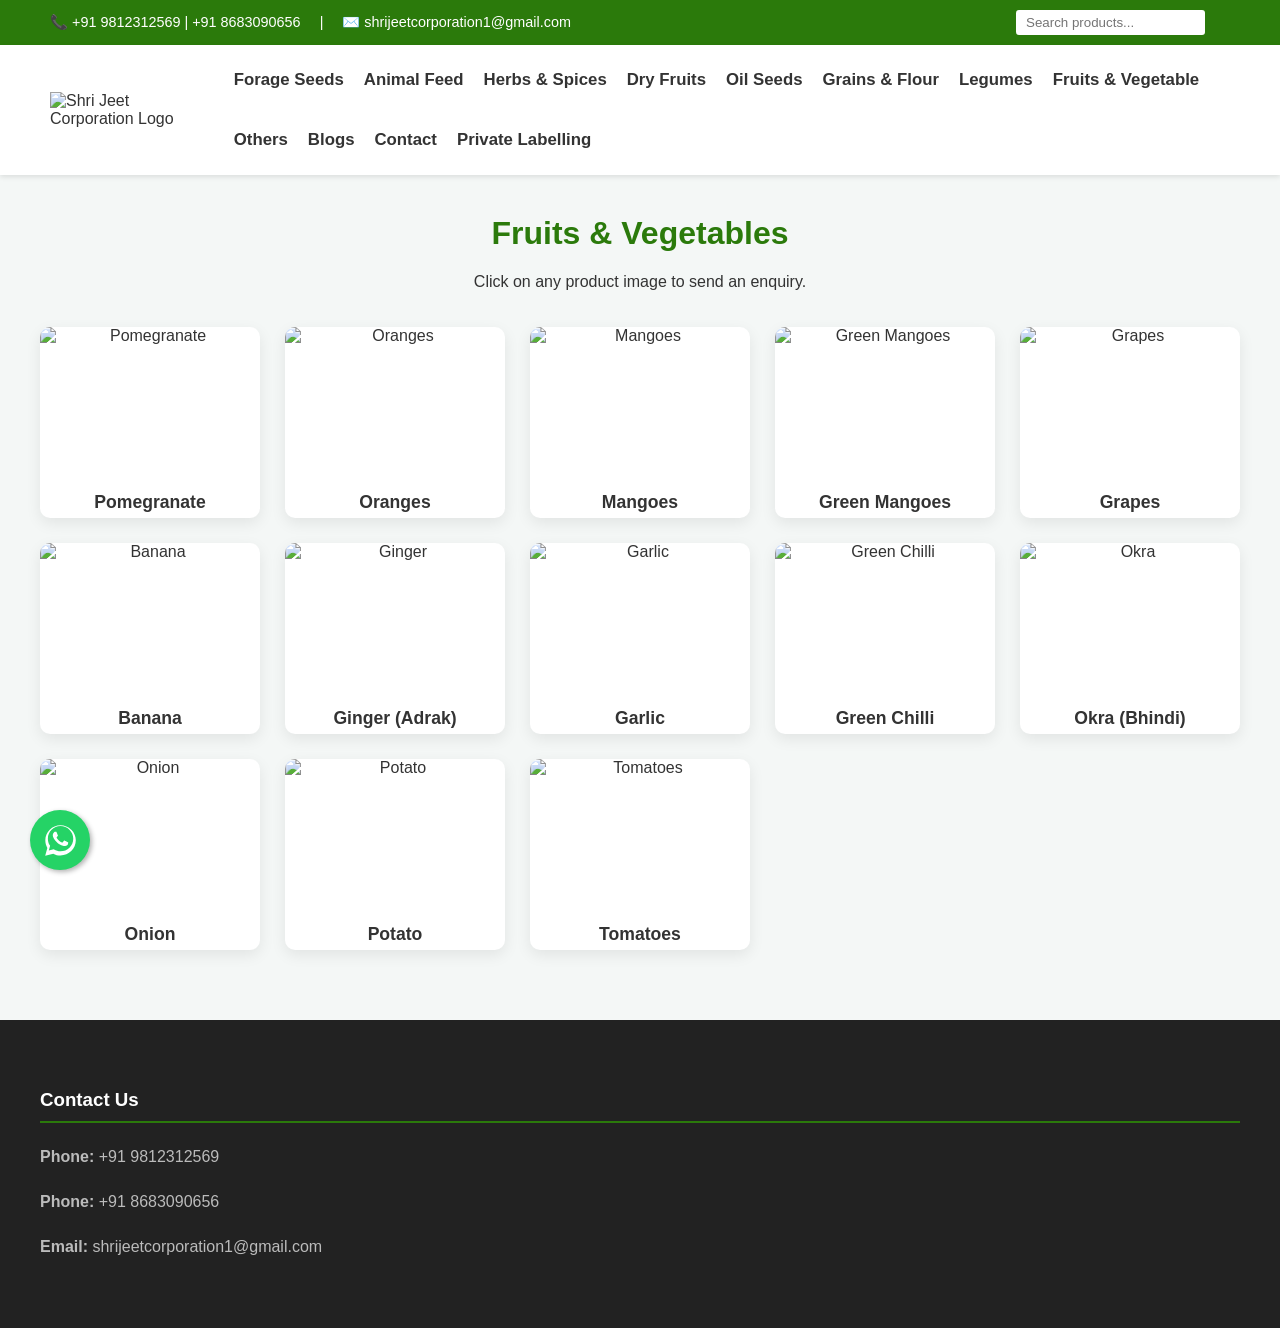
==== fruits-veg.html @ 3e75c53e "Initial uploads of site files" ====
<!DOCTYPE html>
<html lang="en">
<head>
    <meta charset="UTF-8">
    <meta name="viewport" content="width=device-width, initial-scale=1.0">
    <title>Fruits & Vegetables | Shri Jeet Corporation</title>
    <link rel="stylesheet" href="style.css">
    <script type="text/javascript" src="//translate.google.com/translate_a/element.js?cb=googleTranslateElementInit"></script>
</head>
<body>

    <a href="https://wa.me/919812312569" class="whatsapp-float" target="_blank" title="Chat with us on WhatsApp">
        <svg xmlns="http://www.w3.org/2000/svg" viewBox="0 0 448 512"><path d="M380.9 97.1C339 55.1 283.2 32 223.9 32c-122.4 0-222 99.6-222 222 0 39.1 10.2 77.3 29.6 111L0 480l117.7-30.9c32.4 17.7 68.9 27 106.1 27h.1c122.3 0 224.1-99.6 224.1-222 0-59.3-23.1-115-65.1-157zM223.9 414.8c-33.2 0-65.7-8.9-94-25.7l-6.7-4-69.8 18.3L72 334.1l-4.4-7c-18.5-29.4-28.2-63.3-28.2-98.2 0-101.7 82.8-184.5 184.6-184.5 49.3 0 95.6 19.2 130.4 54.1 34.8 34.9 56.2 81.2 56.1 130.5 0 101.8-84.9 184.6-186.6 184.6zm101.2-138.2c-5.5-2.8-32.8-16.2-37.9-18-5.1-1.9-8.8-2.8-12.5 2.8-3.7 5.6-14.3 18-17.6 21.8-3.2 3.7-6.5 4.2-12 1.4-32.6-16.3-54-29.1-75.5-66-5.7-9.8 5.7-9.1 16.3-30.3 1.8-3.7.9-6.9-.5-9.7-1.4-2.8-12.5-30.1-17.1-41.2-4.5-10.8-9.1-9.3-12.5-9.5-3.2-.2-6.9-.2-10.6-.2-3.7 0-9.7 1.4-14.8 6.9-5.1 5.6-19.4 19-19.4 46.3 0 27.3 19.9 53.7 22.6 57.4 2.8 3.7 39.1 59.7 94.8 83.8 35.2 15.2 49 16.5 66.6 13.9 10.7-1.6 32.8-13.4 37.4-26.4 4.6-13 4.6-24.1 3.2-26.4-1.3-2.5-5-3.9-10.5-6.6z"/></svg>
    </a>

    <div class="top-info-bar">
        <div class="top-contact-info">
            <span>📞 +91 9812312569 | +91 8683090656</span>
            <span style="margin: 0 15px;">|</span>
            <span>✉️ shrijeetcorporation1@gmail.com</span>
        </div>
        <div class="top-actions">
            <div class="search-bar">
                <input type="text" placeholder="Search products...">
            </div>
            <div id="google_translate_element"></div>
        </div>
    </div>

    <header>
        <div class="main-header-content">
            <div class="logo-container">
                <a href="index.html"><img src="sjc-logo.png" alt="Shri Jeet Corporation Logo"></a>
            </div>
            <nav class="product-nav">
                <ul class="main-menu">
                    <li><a href="forage.html">Forage Seeds</a></li>
                    <li><a href="animal-feed.html">Animal Feed</a></li>
                    <li><a href="spices.html">Herbs & Spices</a></li>
                    <li><a href="dry-fruits.html">Dry Fruits</a></li>
                    <li><a href="oilseeds.html">Oil Seeds</a></li>
                    <li><a href="grains.html">Grains & Flour</a></li>
                    <li><a href="legumes.html">Legumes</a></li>
                    <li><a href="fruits-veg.html" class="active">Fruits & Vegetable</a></li>
                    <li><a href="other.html">Others</a></li>
                    <li><a href="blog.html">Blogs</a></li>
                    <li><a href="contact.html">Contact</a></li>
                    <li><a href="private-label.html">Private Labelling</a></li>
                </ul>
            </nav>
        </div>
    </header>

    <div class="container">
        <h1>Fruits & Vegetables</h1>
        <p style="text-align: center;">Click on any product image to send an enquiry.</p>

        <div class="category-product-grid">
            <div class="single-product-card">
                <img src="pomegranate.jpg" alt="Pomegranate" onclick="openEnquiryModal('Pomegranate')">
                <h4>Pomegranate</h4>
            </div>
            <div class="single-product-card">
                <img src="oranges.jpg" alt="Oranges" onclick="openEnquiryModal('Oranges')">
                <h4>Oranges</h4>
            </div>
            <div class="single-product-card">
                <img src="mangoes.jpg" alt="Mangoes" onclick="openEnquiryModal('Mangoes')">
                <h4>Mangoes</h4>
            </div>
            <div class="single-product-card">
                <img src="green-mangoes.jpg" alt="Green Mangoes" onclick="openEnquiryModal('Green Mangoes')">
                <h4>Green Mangoes</h4>
            </div>
            <div class="single-product-card">
                <img src="grapes.jpg" alt="Grapes" onclick="openEnquiryModal('Grapes')">
                <h4>Grapes</h4>
            </div>
            <div class="single-product-card">
                <img src="banana.jpg" alt="Banana" onclick="openEnquiryModal('Banana')">
                <h4>Banana</h4>
            </div>
            <div class="single-product-card">
                <img src="ginger.jpg" alt="Ginger" onclick="openEnquiryModal('Ginger (Adrak)')">
                <h4>Ginger (Adrak)</h4>
            </div>
            <div class="single-product-card">
                <img src="garlic-veg.jpg" alt="Garlic" onclick="openEnquiryModal('Garlic')">
                <h4>Garlic</h4>
            </div>
            <div class="single-product-card">
                <img src="green-chilli.jpg" alt="Green Chilli" onclick="openEnquiryModal('Green Chilli')">
                <h4>Green Chilli</h4>
            </div>
            <div class="single-product-card">
                <img src="okra.jpg" alt="Okra" onclick="openEnquiryModal('Okra (Bhindi)')">
                <h4>Okra (Bhindi)</h4>
            </div>
            <div class="single-product-card">
                <img src="onion.jpg" alt="Onion" onclick="openEnquiryModal('Onion')">
                <h4>Onion</h4>
            </div>
            <div class="single-product-card">
                <img src="potato.jpg" alt="Potato" onclick="openEnquiryModal('Potato')">
                <h4>Potato</h4>
            </div>
            <div class="single-product-card">
                <img src="tomatoes.jpg" alt="Tomatoes" onclick="openEnquiryModal('Tomatoes')">
                <h4>Tomatoes</h4>
            </div>
        </div>
    </div>

    <div id="enquiryModal" class="modal">
        <div class="modal-content">
            <span class="close-btn">&times;</span>
            <h2>Product Enquiry</h2>
            <form id="enquiry-form">
                <div class="form-group">
                    <label for="product-name">Product:</label>
                    <input type="text" id="product-name" name="product-name" readonly>
                </div>
                <div class="form-group">
                    <label for="name">Your Name:</label>
                    <input type="text" id="name" name="name" required>
                </div>
                <div class="form-group">
                    <label for="email">Your Email:</label>
                    <input type="email" id="email" name="email" required>
                </div>
                <div class="form-group">
                    <label for="message">Message / Quantity Required:</label>
                    <textarea id="message" name="message" rows="4" required></textarea>
                </div>
                <button type="submit" class="submit-btn">Send Enquiry</button>
            </form>
        </div>
    </div>

    <footer>
        <div class="footer-content">
            <div class="footer-section">
                <h3>Contact Us</h3>
                <p><strong>Phone:</strong> +91 9812312569</p>
                <p><strong>Phone:</strong> +91 8683090656</p>
                <p><strong>Email:</strong> shrijeetcorporation1@gmail.com</p>
            </div>
        </div>
    </footer>

    <script src="script.js"></script>
</body>
</html>
---- style.css ----
/* --- Global Styles --- */
body { font-family: 'Segoe UI', Tahoma, Geneva, Verdana, sans-serif; margin: 0; padding: 0; background-color: #f4f7f6; color: #333; }
a { text-decoration: none; color: inherit; }
ul { list-style: none; padding: 0; margin: 0; }

/* --- Top Information Bar --- */
.top-info-bar { background-color: #2b7a0b; color: white; padding: 10px 50px; display: flex; justify-content: space-between; align-items: center; font-size: 0.9rem; }
.top-contact-info a { color: white; margin-right: 20px; }
.top-actions { display: flex; align-items: center; gap: 15px; }
.search-bar input { padding: 5px 10px; border: none; border-radius: 3px; }
#google_translate_element { margin-left: 10px; }

/* --- Main Header & Navigation --- */
header { background-color: #fff; box-shadow: 0 2px 5px rgba(0,0,0,0.1); position: sticky; top: 0; z-index: 1000; }
.main-header-content { display: flex; justify-content: space-between; align-items: center; padding: 15px 50px; }
.logo-container img { height: 70px; }

/* Product Category Navigation WITH DROPDOWN */
.product-nav { flex-grow: 1; margin-left: 30px; }
.product-nav ul.main-menu { display: flex; flex-wrap: wrap; gap: 20px; align-items: center; }
.product-nav ul.main-menu > li { position: relative; padding: 10px 0; }
.product-nav ul.main-menu > li > a { font-weight: 600; font-size: 1.05rem; color: #333; transition: all 0.3s ease; }
.product-nav ul.main-menu > li > a:hover { color: #2b7a0b; }

 /* Dropdown Menu Styles (Updated for long lists) */
.dropdown { 
    display: none; 
    position: absolute; 
    top: 100%; 
    left: 0; 
    background-color: #fff; 
    min-width: 250px; 
    box-shadow: 0 8px 16px rgba(0,0,0,0.15); 
    border-radius: 5px; 
    padding: 10px 0; 
    z-index: 1001; 
    border-top: 3px solid #2b7a0b;
    max-height: 400px; /* Limits the height */
    overflow-y: auto; /* Adds a vertical scrollbar */
}
@keyframes fadeIn { from { opacity: 0; transform: translateY(10px); } to { opacity: 1; transform: translateY(0); } }

/* Other Page Links */
.secondary-nav ul { display: flex; gap: 20px; }
.secondary-nav ul li a { font-weight: 500; color: #666; }
.secondary-nav ul li a:hover { color: #2b7a0b; }

/* --- Page Content Layout --- */
.container { max-width: 1200px; margin: 40px auto; padding: 0 20px; }
h1, h2 { text-align: center; color: #2b7a0b; }

/* --- About Us Introduction Section --- */
.about-section { background-color: #fff; padding: 40px; border-radius: 10px; box-shadow: 0 5px 15px rgba(0,0,0,0.05); margin-bottom: 50px; text-align: center; border-left: 5px solid #2b7a0b; }
.about-section h2 { margin-top: 0; font-size: 2rem; color: #1b5e20; }
.about-section p { font-size: 1.1rem; color: #555; line-height: 1.8; max-width: 900px; margin: 0 auto; }

/* --- Home Page Product Boxes --- */
.product-grid { display: grid; grid-template-columns: repeat(auto-fit, minmax(250px, 1fr)); gap: 30px; margin-top: 20px; }
.product-box { border-radius: 15px; overflow: hidden; box-shadow: 0 10px 20px rgba(0,0,0,0.1); transition: transform 0.3s ease, box-shadow 0.3s ease; color: white; text-align: center; padding-bottom: 20px; cursor: pointer; display: block; }
.product-box:hover { transform: translateY(-10px); box-shadow: 0 15px 30px rgba(0,0,0,0.2); }
.product-box img { width: 100%; height: 180px; object-fit: cover; border-bottom: 4px solid rgba(0,0,0,0.1); }
.product-box h3 { font-size: 1.5rem; margin: 20px 0; }

/* --- Category Page: Individual Product Grid --- */
.category-product-grid { display: grid; grid-template-columns: repeat(auto-fill, minmax(220px, 1fr)); gap: 25px; padding: 20px 0; }
.single-product-card { background: #fff; border-radius: 10px; box-shadow: 0 5px 15px rgba(0,0,0,0.08); overflow: hidden; text-align: center; transition: all 0.3s ease; cursor: pointer; display: flex; flex-direction: column; }
.single-product-card:hover { box-shadow: 0 8px 20px rgba(0,0,0,0.15); transform: translateY(-5px); border: 1px solid #2b7a0b; }
.single-product-card img { width: 100%; height: 150px; object-fit: cover; }
.single-product-card h4 { padding: 15px 10px 5px 10px; margin: 0; color: #333; font-size: 1.1rem; }
.product-desc { padding: 0 15px 15px 15px; margin: 0; font-size: 0.85rem; color: #777; flex-grow: 1; }

/* --- WhatsApp Floating Icon --- */
.whatsapp-float { position: fixed; width: 60px; height: 60px; bottom: 30px; left: 30px; background-color: #25d366; color: #FFF; border-radius: 50px; text-align: center; font-size: 30px; box-shadow: 2px 2px 5px rgba(0,0,0,0.3); z-index: 1000; display: flex; align-items: center; justify-content: center; transition: transform 0.3s ease; }
.whatsapp-float:hover { transform: scale(1.1); background-color: #128C7E; }
.whatsapp-float svg { width: 35px; height: 35px; fill: white; }

/* --- Modal & Footer (Keep remaining CSS same as before) --- */
.modal { display: none; position: fixed; z-index: 2000; left: 0; top: 0; width: 100%; height: 100%; overflow: auto; background-color: rgba(0,0,0,0.6); justify-content: center; align-items: center; }
.modal-content { background-color: #fefefe; margin: auto; padding: 30px; border-radius: 12px; box-shadow: 0 10px 25px rgba(0,0,0,0.2); width: 90%; max-width: 500px; position: relative; animation: slideDown 0.4s ease; }
@keyframes slideDown { from { top: -100px; opacity: 0; } to { top: 0; opacity: 1; } }
.close-btn { color: #aaa; float: right; font-size: 28px; font-weight: bold; cursor: pointer; position: absolute; top: 15px; right: 20px; }
.close-btn:hover { color: #000; }
.form-group { margin-bottom: 20px; }
.form-group label { display: block; margin-bottom: 8px; font-weight: 600; text-align: left; }
.form-group input, .form-group textarea { width: 100%; padding: 10px; border: 1px solid #ccc; border-radius: 5px; font-size: 1rem; box-sizing: border-box; }
.submit-btn { width: 100%; padding: 12px; background-color: #2b7a0b; color: white; border: none; border-radius: 5px; font-size: 1.1rem; font-weight: bold; cursor: pointer; transition: background-color 0.3s; }
.submit-btn:hover { background-color: #236309; }

footer { background-color: #222; color: #ddd; padding: 50px 20px; text-align: center; margin-top: 50px; }
.footer-content { max-width: 1200px; margin: 0 auto; display: grid; grid-template-columns: repeat(auto-fit, minmax(250px, 1fr)); gap: 40px; text-align: left; }
.footer-section h3 { color: #fff; border-bottom: 2px solid #2b7a0b; padding-bottom: 10px; margin-bottom: 20px; }
.footer-section p, .footer-section li a { color: #bbb; line-height: 1.8; }
.footer-section ul li { margin-bottom: 10px; }
.footer-section a:hover { color: #2b7a0b; }
.footer-bottom { margin-top: 40px; border-top: 1px solid #444; padding-top: 20px; font-size: 0.9rem; }
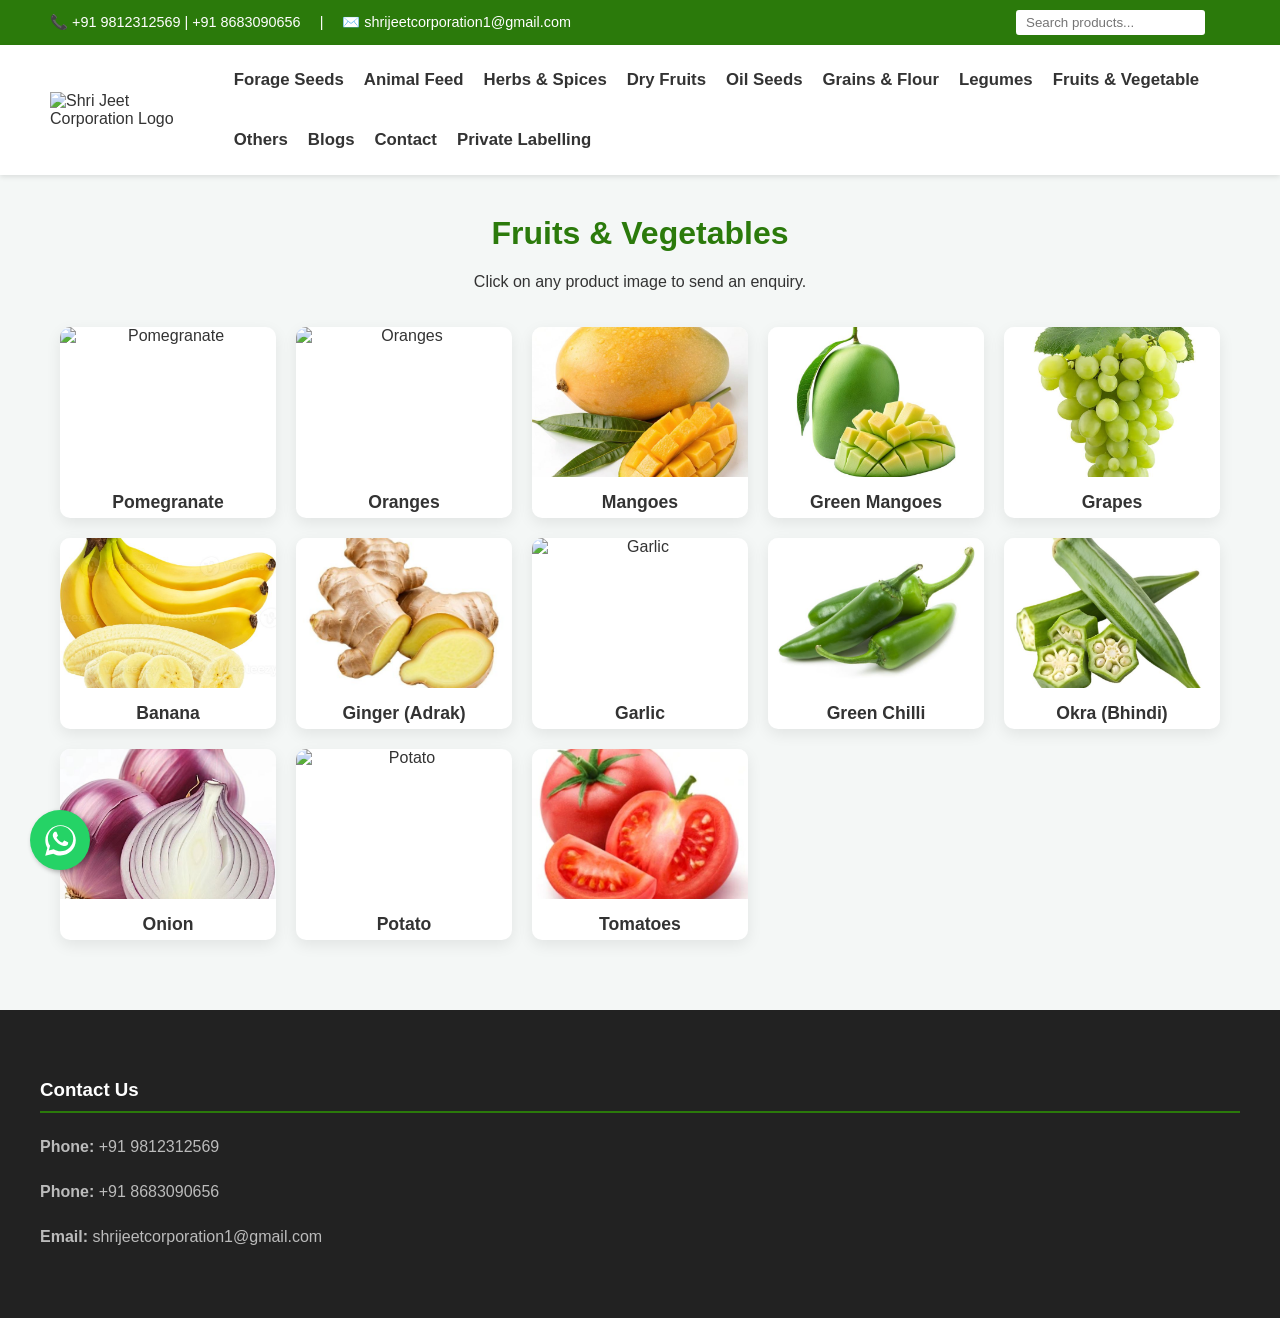
==== commit cb3cee66: "new-fruits-veg" ====
--- a/fruits-veg.html
+++ b/fruits-veg.html
@@ -5,6 +5,37 @@
     <meta name="viewport" content="width=device-width, initial-scale=1.0">
     <title>Fruits & Vegetables | Shri Jeet Corporation</title>
     <link rel="stylesheet" href="style.css">
+    
+    <style>
+        .category-product-grid {
+            display: grid;
+            grid-template-columns: repeat(auto-fit, minmax(200px, 1fr));
+            gap: 20px;
+            padding: 20px;
+        }
+
+        /* Mobile specific adjustments */
+        @media (max-width: 600px) {
+            .category-product-grid {
+                grid-template-columns: repeat(2, 1fr); /* 2 images per row on mobile */
+                gap: 10px;
+                padding: 10px;
+            }
+            .single-product-card h4 {
+                font-size: 14px;
+            }
+            h1 {
+                font-size: 24px;
+            }
+        }
+
+        @media (max-width: 400px) {
+            .category-product-grid {
+                grid-template-columns: 1fr; /* 1 image per row on very small phones */
+            }
+        }
+    </style>
+
     <script type="text/javascript" src="//translate.google.com/translate_a/element.js?cb=googleTranslateElementInit"></script>
 </head>
 <body>
@@ -57,55 +88,55 @@
 
         <div class="category-product-grid">
             <div class="single-product-card">
-                <img src="pomegranate.jpg" alt="Pomegranate" onclick="openEnquiryModal('Pomegranate')">
+                <img src="images/pomegranate.jpg" alt="Pomegranate" onclick="openEnquiryModal('Pomegranate')">
                 <h4>Pomegranate</h4>
             </div>
             <div class="single-product-card">
-                <img src="oranges.jpg" alt="Oranges" onclick="openEnquiryModal('Oranges')">
+                <img src="images/oranges.jpg" alt="Oranges" onclick="openEnquiryModal('Oranges')">
                 <h4>Oranges</h4>
             </div>
             <div class="single-product-card">
-                <img src="mangoes.jpg" alt="Mangoes" onclick="openEnquiryModal('Mangoes')">
+                <img src="images/mangoes.jpg" alt="Mangoes" onclick="openEnquiryModal('Mangoes')">
                 <h4>Mangoes</h4>
             </div>
             <div class="single-product-card">
-                <img src="green-mangoes.jpg" alt="Green Mangoes" onclick="openEnquiryModal('Green Mangoes')">
+                <img src="images/green-mangoes.jpg" alt="Green Mangoes" onclick="openEnquiryModal('Green Mangoes')">
                 <h4>Green Mangoes</h4>
             </div>
             <div class="single-product-card">
-                <img src="grapes.jpg" alt="Grapes" onclick="openEnquiryModal('Grapes')">
+                <img src="images/grapes.jpg" alt="Grapes" onclick="openEnquiryModal('Grapes')">
                 <h4>Grapes</h4>
             </div>
             <div class="single-product-card">
-                <img src="banana.jpg" alt="Banana" onclick="openEnquiryModal('Banana')">
+                <img src="images/banana.jpg" alt="Banana" onclick="openEnquiryModal('Banana')">
                 <h4>Banana</h4>
             </div>
             <div class="single-product-card">
-                <img src="ginger.jpg" alt="Ginger" onclick="openEnquiryModal('Ginger (Adrak)')">
+                <img src="images/ginger.jpg" alt="Ginger" onclick="openEnquiryModal('Ginger (Adrak)')">
                 <h4>Ginger (Adrak)</h4>
             </div>
             <div class="single-product-card">
-                <img src="garlic-veg.jpg" alt="Garlic" onclick="openEnquiryModal('Garlic')">
+                <img src="images/garlic-veg.jpg" alt="Garlic" onclick="openEnquiryModal('Garlic')">
                 <h4>Garlic</h4>
             </div>
             <div class="single-product-card">
-                <img src="green-chilli.jpg" alt="Green Chilli" onclick="openEnquiryModal('Green Chilli')">
+                <img src="images/green-chilli.jpg" alt="Green Chilli" onclick="openEnquiryModal('Green Chilli')">
                 <h4>Green Chilli</h4>
             </div>
             <div class="single-product-card">
-                <img src="okra.jpg" alt="Okra" onclick="openEnquiryModal('Okra (Bhindi)')">
+                <img src="images/okra.jpg" alt="Okra" onclick="openEnquiryModal('Okra (Bhindi)')">
                 <h4>Okra (Bhindi)</h4>
             </div>
             <div class="single-product-card">
-                <img src="onion.jpg" alt="Onion" onclick="openEnquiryModal('Onion')">
+                <img src="images/onion.jpg" alt="Onion" onclick="openEnquiryModal('Onion')">
                 <h4>Onion</h4>
             </div>
             <div class="single-product-card">
-                <img src="potato.jpg" alt="Potato" onclick="openEnquiryModal('Potato')">
+                <img src="images/potato.jpg" alt="Potato" onclick="openEnquiryModal('Potato')">
                 <h4>Potato</h4>
             </div>
             <div class="single-product-card">
-                <img src="tomatoes.jpg" alt="Tomatoes" onclick="openEnquiryModal('Tomatoes')">
+                <img src="images/tomatoes.jpg" alt="Tomatoes" onclick="openEnquiryModal('Tomatoes')">
                 <h4>Tomatoes</h4>
             </div>
         </div>
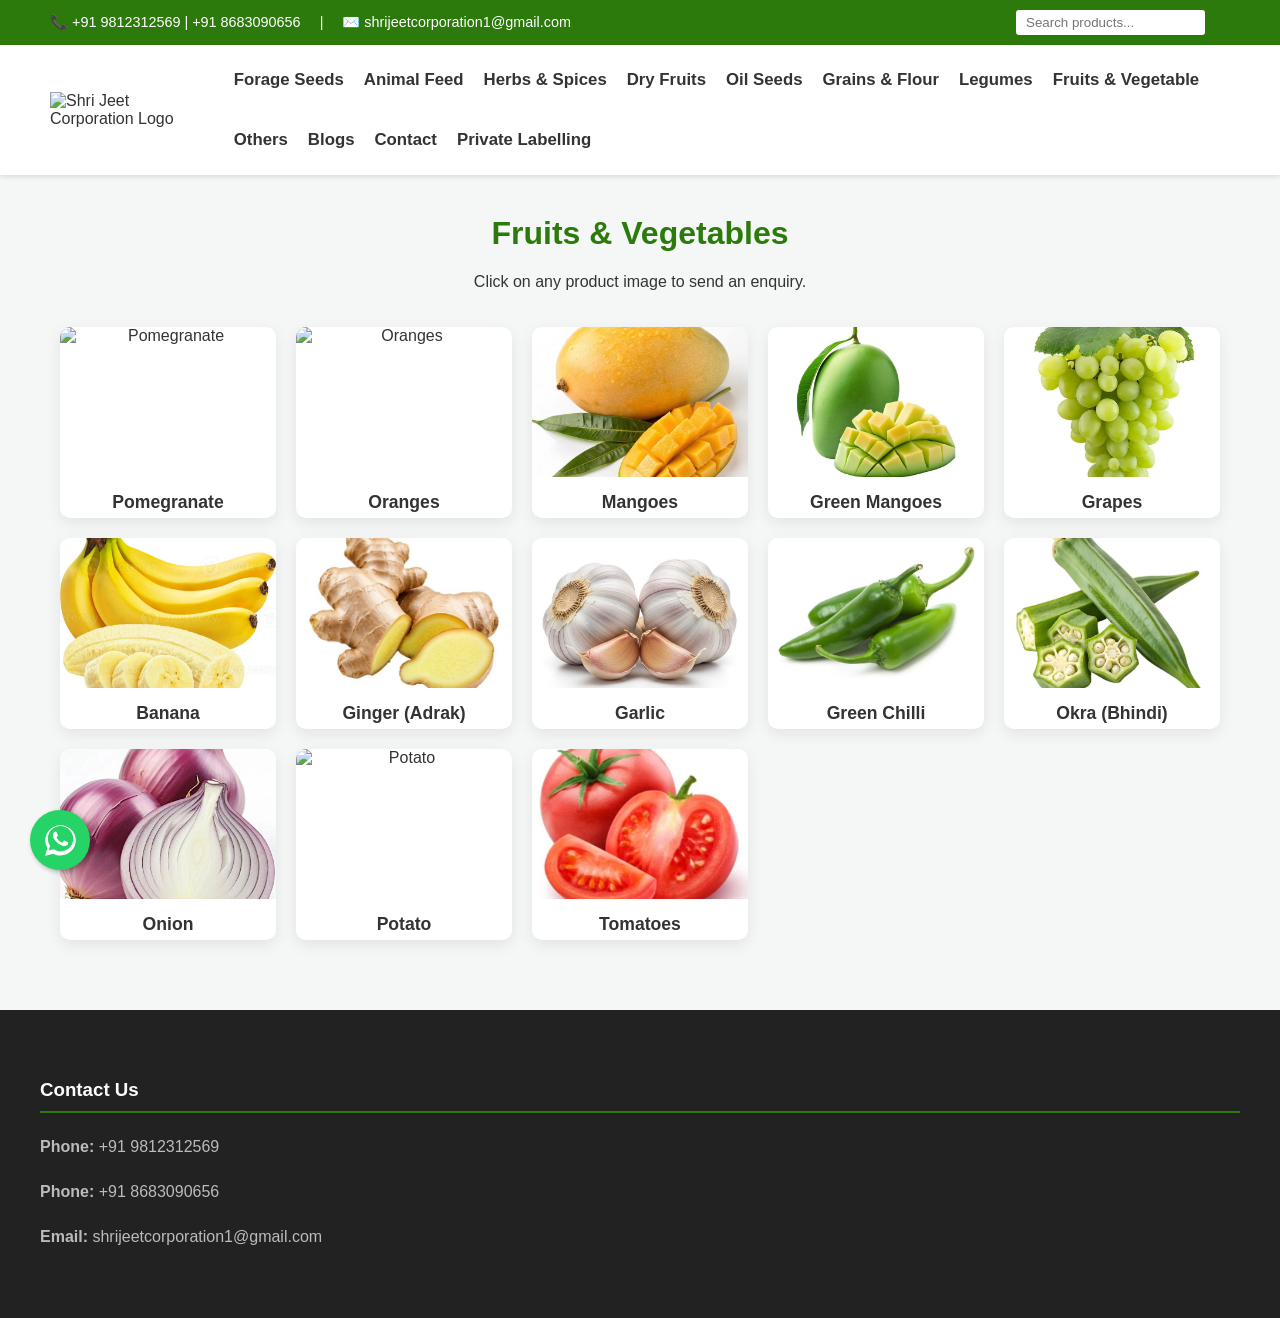
==== commit 7485f352: "Fix HTML formatting and update product images" ====
--- a/fruits-veg.html
+++ b/fruits-veg.html
@@ -88,11 +88,11 @@
 
         <div class="category-product-grid">
             <div class="single-product-card">
-                <img src="images/pomegranate.jpg" alt="Pomegranate" onclick="openEnquiryModal('Pomegranate')">
+                <img src="images/Pomegranate.jpg" alt="Pomegranate" onclick="openEnquiryModal('Pomegranate')">
                 <h4>Pomegranate</h4>
             </div>
             <div class="single-product-card">
-                <img src="images/oranges.jpg" alt="Oranges" onclick="openEnquiryModal('Oranges')">
+                <img src="images/Oranges.jpg" alt="Oranges" onclick="openEnquiryModal('Oranges')">
                 <h4>Oranges</h4>
             </div>
             <div class="single-product-card">
@@ -116,7 +116,7 @@
                 <h4>Ginger (Adrak)</h4>
             </div>
             <div class="single-product-card">
-                <img src="images/garlic-veg.jpg" alt="Garlic" onclick="openEnquiryModal('Garlic')">
+                <img src="images/Garlic-veg.jpg" alt="Garlic" onclick="openEnquiryModal('Garlic')">
                 <h4>Garlic</h4>
             </div>
             <div class="single-product-card">
@@ -132,7 +132,7 @@
                 <h4>Onion</h4>
             </div>
             <div class="single-product-card">
-                <img src="images/potato.jpg" alt="Potato" onclick="openEnquiryModal('Potato')">
+                <img src="images/Potato.jpg" alt="Potato" onclick="openEnquiryModal('Potato')">
                 <h4>Potato</h4>
             </div>
             <div class="single-product-card">
@@ -181,4 +181,4 @@
 
     <script src="script.js"></script>
 </body>
-</html>+</html>
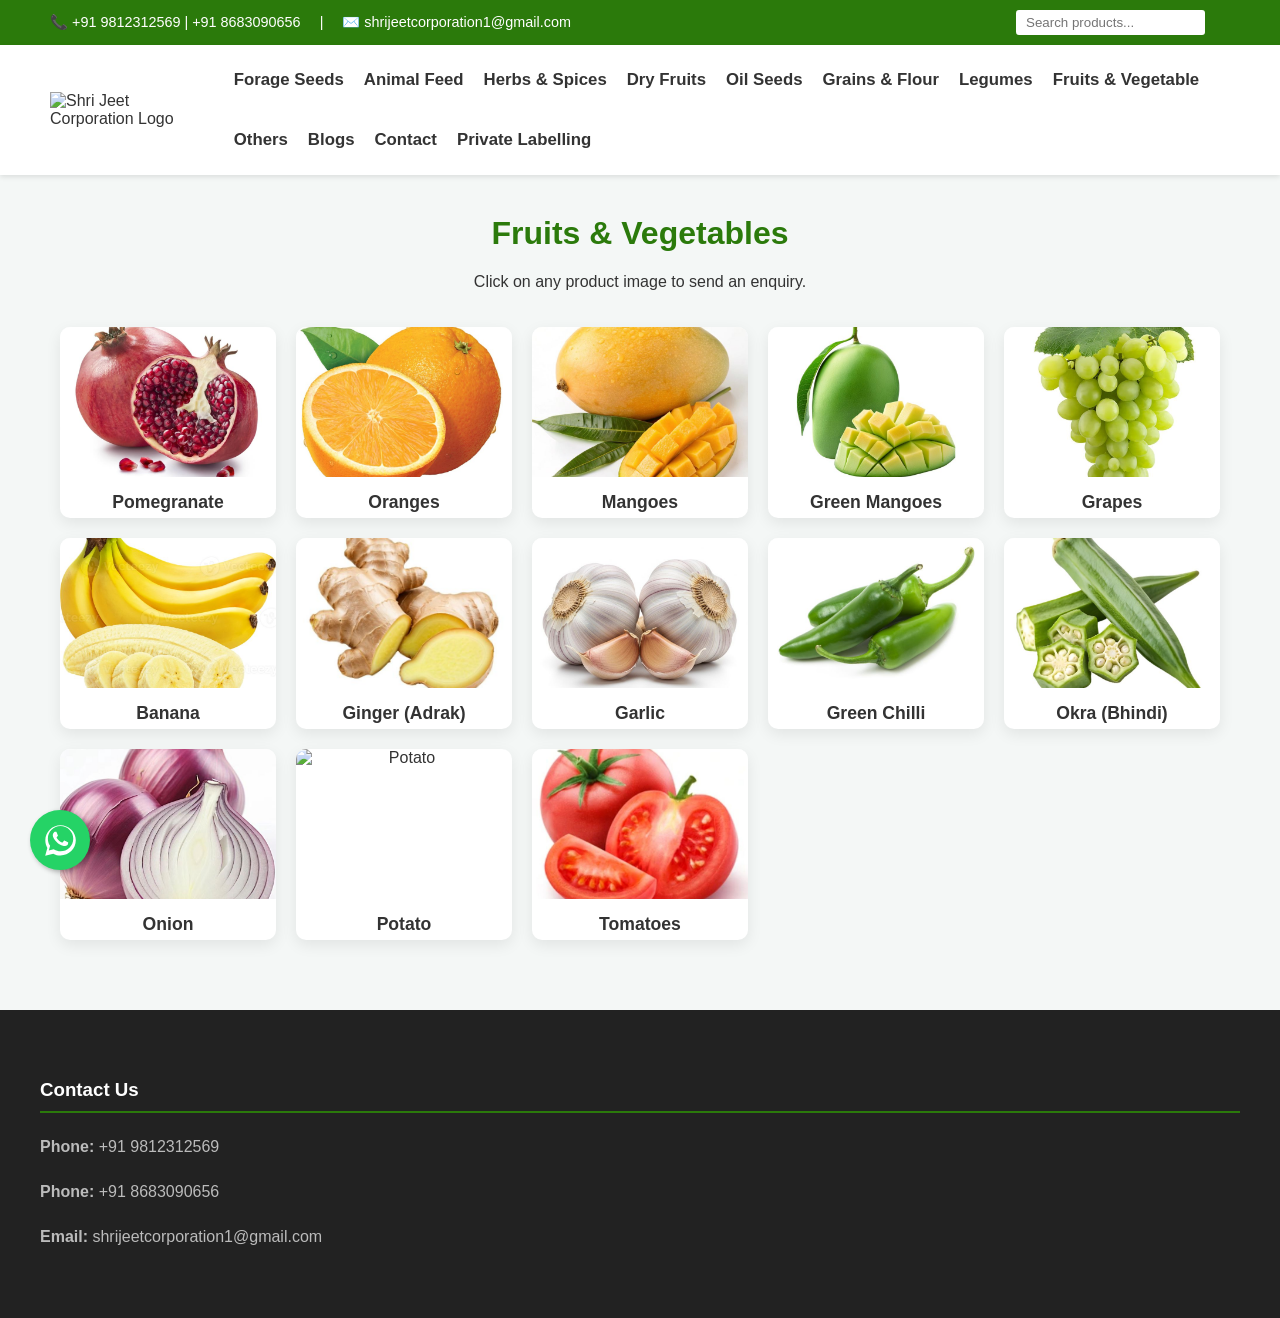
==== commit 996a9ffe: "Fix HTML formatting and update image paths" ====
--- a/fruits-veg.html
+++ b/fruits-veg.html
@@ -88,11 +88,11 @@
 
         <div class="category-product-grid">
             <div class="single-product-card">
-                <img src="images/Pomegranate.jpg" alt="Pomegranate" onclick="openEnquiryModal('Pomegranate')">
+                <img src="images.left/pomegranate.jpg" alt="Pomegranate" onclick="openEnquiryModal('Pomegranate')">
                 <h4>Pomegranate</h4>
             </div>
             <div class="single-product-card">
-                <img src="images/Oranges.jpg" alt="Oranges" onclick="openEnquiryModal('Oranges')">
+                <img src="images.left/Oranges.jpg" alt="Oranges" onclick="openEnquiryModal('Oranges')">
                 <h4>Oranges</h4>
             </div>
             <div class="single-product-card">
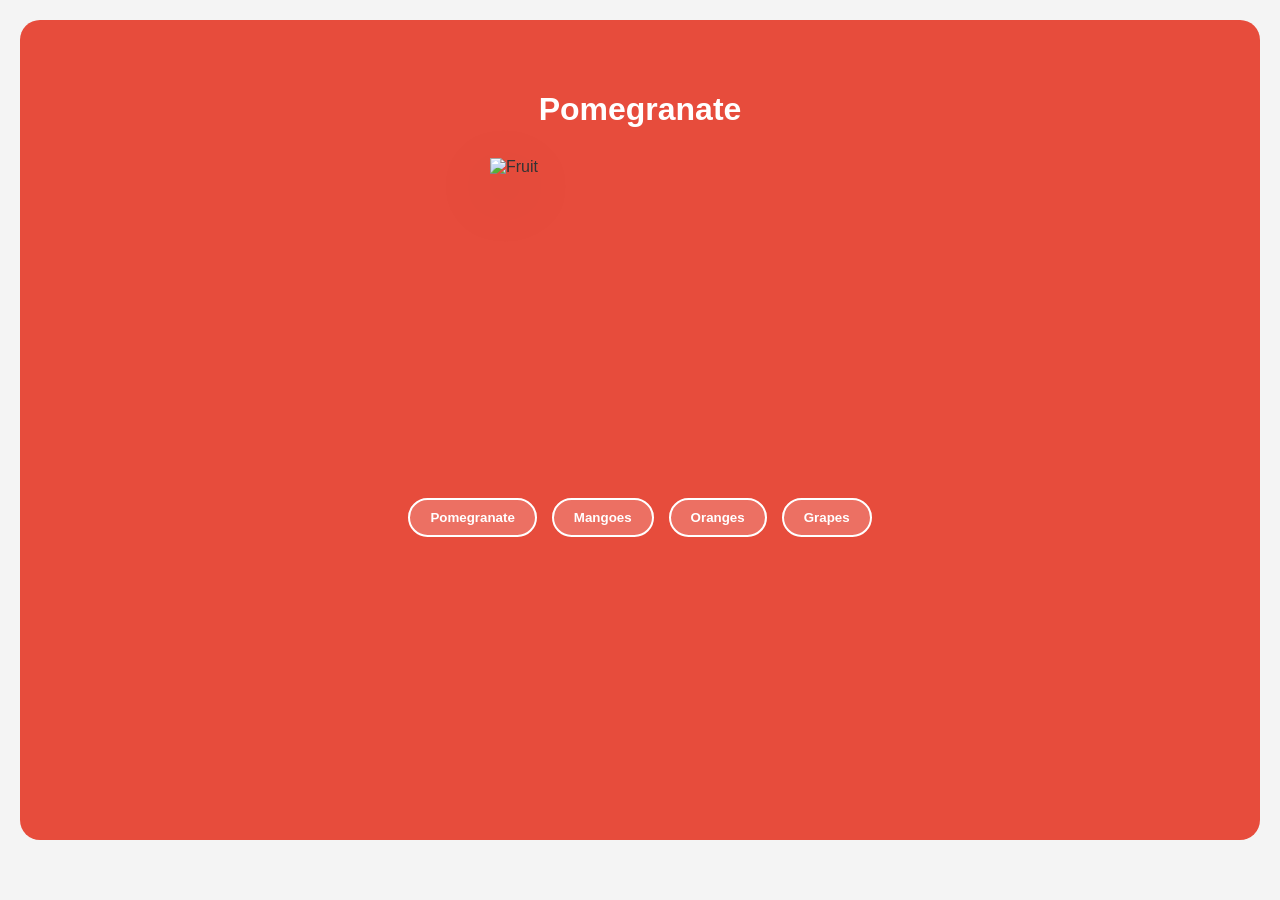
==== commit 400e057f: "Add files via upload" ====
--- a/fruits-veg.html
+++ b/fruits-veg.html
@@ -3,182 +3,93 @@
 <head>
     <meta charset="UTF-8">
     <meta name="viewport" content="width=device-width, initial-scale=1.0">
-    <title>Fruits & Vegetables | Shri Jeet Corporation</title>
+    <title>Premium Fruits | Shri Jeet Corporation</title>
     <link rel="stylesheet" href="style.css">
-    
     <style>
-        .category-product-grid {
-            display: grid;
-            grid-template-columns: repeat(auto-fit, minmax(200px, 1fr));
-            gap: 20px;
-            padding: 20px;
+        /* Morphing Container */
+        .morph-container {
+            display: flex;
+            flex-direction: column;
+            align-items: center;
+            padding: 50px;
+            transition: background 0.6s ease; /* Background color morph */
+            min-height: 80vh;
+            border-radius: 20px;
+            margin: 20px;
         }
 
-        /* Mobile specific adjustments */
-        @media (max-width: 600px) {
-            .category-product-grid {
-                grid-template-columns: repeat(2, 1fr); /* 2 images per row on mobile */
-                gap: 10px;
-                padding: 10px;
-            }
-            .single-product-card h4 {
-                font-size: 14px;
-            }
-            h1 {
-                font-size: 24px;
-            }
+        /* The Main Image that Morphs */
+        #main-morph-image {
+            width: 300px;
+            height: 300px;
+            object-fit: contain;
+            transition: transform 0.6s cubic-bezier(0.4, 0, 0.2, 1), opacity 0.3s;
+            filter: drop-shadow(0 20px 30px rgba(0,0,0,0.2));
         }
 
-        @media (max-width: 400px) {
-            .category-product-grid {
-                grid-template-columns: 1fr; /* 1 image per row on very small phones */
-            }
+        /* The Menu (Like the PowerPoint slide sidebar) */
+        .morph-menu {
+            display: flex;
+            gap: 15px;
+            margin-top: 40px;
+            flex-wrap: wrap;
+            justify-content: center;
+        }
+
+        .morph-btn {
+            padding: 10px 20px;
+            border: 2px solid #fff;
+            background: rgba(255,255,255,0.2);
+            color: white;
+            cursor: pointer;
+            border-radius: 50px;
+            font-weight: bold;
+            transition: 0.3s;
+        }
+
+        .morph-btn:hover {
+            background: white;
+            color: #333;
         }
     </style>
+</head>
+<body style="background: #f4f4f4;">
 
-    <script type="text/javascript" src="//translate.google.com/translate_a/element.js?cb=googleTranslateElementInit"></script>
-</head>
-<body>
+    <div class="morph-container" id="display-area" style="background: #e74c3c;">
+        <h1 id="product-title" style="color: white; margin-bottom: 30px;">Pomegranate</h1>
+        
+        <img src="images/Pomegranate.jpg" id="main-morph-image" alt="Fruit">
 
-    <a href="https://wa.me/919812312569" class="whatsapp-float" target="_blank" title="Chat with us on WhatsApp">
-        <svg xmlns="http://www.w3.org/2000/svg" viewBox="0 0 448 512"><path d="M380.9 97.1C339 55.1 283.2 32 223.9 32c-122.4 0-222 99.6-222 222 0 39.1 10.2 77.3 29.6 111L0 480l117.7-30.9c32.4 17.7 68.9 27 106.1 27h.1c122.3 0 224.1-99.6 224.1-222 0-59.3-23.1-115-65.1-157zM223.9 414.8c-33.2 0-65.7-8.9-94-25.7l-6.7-4-69.8 18.3L72 334.1l-4.4-7c-18.5-29.4-28.2-63.3-28.2-98.2 0-101.7 82.8-184.5 184.6-184.5 49.3 0 95.6 19.2 130.4 54.1 34.8 34.9 56.2 81.2 56.1 130.5 0 101.8-84.9 184.6-186.6 184.6zm101.2-138.2c-5.5-2.8-32.8-16.2-37.9-18-5.1-1.9-8.8-2.8-12.5 2.8-3.7 5.6-14.3 18-17.6 21.8-3.2 3.7-6.5 4.2-12 1.4-32.6-16.3-54-29.1-75.5-66-5.7-9.8 5.7-9.1 16.3-30.3 1.8-3.7.9-6.9-.5-9.7-1.4-2.8-12.5-30.1-17.1-41.2-4.5-10.8-9.1-9.3-12.5-9.5-3.2-.2-6.9-.2-10.6-.2-3.7 0-9.7 1.4-14.8 6.9-5.1 5.6-19.4 19-19.4 46.3 0 27.3 19.9 53.7 22.6 57.4 2.8 3.7 39.1 59.7 94.8 83.8 35.2 15.2 49 16.5 66.6 13.9 10.7-1.6 32.8-13.4 37.4-26.4 4.6-13 4.6-24.1 3.2-26.4-1.3-2.5-5-3.9-10.5-6.6z"/></svg>
-    </a>
-
-    <div class="top-info-bar">
-        <div class="top-contact-info">
-            <span>📞 +91 9812312569 | +91 8683090656</span>
-            <span style="margin: 0 15px;">|</span>
-            <span>✉️ shrijeetcorporation1@gmail.com</span>
-        </div>
-        <div class="top-actions">
-            <div class="search-bar">
-                <input type="text" placeholder="Search products...">
-            </div>
-            <div id="google_translate_element"></div>
+        <div class="morph-menu">
+            <button class="morph-btn" onclick="morphTo('Pomegranate', 'images/Pomegranate.jpg', '#e74c3c')">Pomegranate</button>
+            <button class="morph-btn" onclick="morphTo('Mangoes', 'images/Mangoes.jpg', '#f1c40f')">Mangoes</button>
+            <button class="morph-btn" onclick="morphTo('Oranges', 'images/Oranges.jpg', '#e67e22')">Oranges</button>
+            <button class="morph-btn" onclick="morphTo('Grapes', 'images/Grapes.jpg', '#9b59b6')">Grapes</button>
         </div>
     </div>
 
-    <header>
-        <div class="main-header-content">
-            <div class="logo-container">
-                <a href="index.html"><img src="sjc-logo.png" alt="Shri Jeet Corporation Logo"></a>
-            </div>
-            <nav class="product-nav">
-                <ul class="main-menu">
-                    <li><a href="forage.html">Forage Seeds</a></li>
-                    <li><a href="animal-feed.html">Animal Feed</a></li>
-                    <li><a href="spices.html">Herbs & Spices</a></li>
-                    <li><a href="dry-fruits.html">Dry Fruits</a></li>
-                    <li><a href="oilseeds.html">Oil Seeds</a></li>
-                    <li><a href="grains.html">Grains & Flour</a></li>
-                    <li><a href="legumes.html">Legumes</a></li>
-                    <li><a href="fruits-veg.html" class="active">Fruits & Vegetable</a></li>
-                    <li><a href="other.html">Others</a></li>
-                    <li><a href="blog.html">Blogs</a></li>
-                    <li><a href="contact.html">Contact</a></li>
-                    <li><a href="private-label.html">Private Labelling</a></li>
-                </ul>
-            </nav>
-        </div>
-    </header>
+    <script>
+        function morphTo(name, imgPath, color) {
+            const img = document.getElementById('main-morph-image');
+            const area = document.getElementById('display-area');
+            const title = document.getElementById('product-title');
 
-    <div class="container">
-        <h1>Fruits & Vegetables</h1>
-        <p style="text-align: center;">Click on any product image to send an enquiry.</p>
+            // 1. Shrink and fade out slightly
+            img.style.transform = "scale(0.5) rotate(-20deg)";
+            img.style.opacity = "0";
 
-        <div class="category-product-grid">
-            <div class="single-product-card">
-                <img src="images.left/pomegranate.jpg" alt="Pomegranate" onclick="openEnquiryModal('Pomegranate')">
-                <h4>Pomegranate</h4>
-            </div>
-            <div class="single-product-card">
-                <img src="images.left/Oranges.jpg" alt="Oranges" onclick="openEnquiryModal('Oranges')">
-                <h4>Oranges</h4>
-            </div>
-            <div class="single-product-card">
-                <img src="images/mangoes.jpg" alt="Mangoes" onclick="openEnquiryModal('Mangoes')">
-                <h4>Mangoes</h4>
-            </div>
-            <div class="single-product-card">
-                <img src="images/green-mangoes.jpg" alt="Green Mangoes" onclick="openEnquiryModal('Green Mangoes')">
-                <h4>Green Mangoes</h4>
-            </div>
-            <div class="single-product-card">
-                <img src="images/grapes.jpg" alt="Grapes" onclick="openEnquiryModal('Grapes')">
-                <h4>Grapes</h4>
-            </div>
-            <div class="single-product-card">
-                <img src="images/banana.jpg" alt="Banana" onclick="openEnquiryModal('Banana')">
-                <h4>Banana</h4>
-            </div>
-            <div class="single-product-card">
-                <img src="images/ginger.jpg" alt="Ginger" onclick="openEnquiryModal('Ginger (Adrak)')">
-                <h4>Ginger (Adrak)</h4>
-            </div>
-            <div class="single-product-card">
-                <img src="images/Garlic-veg.jpg" alt="Garlic" onclick="openEnquiryModal('Garlic')">
-                <h4>Garlic</h4>
-            </div>
-            <div class="single-product-card">
-                <img src="images/green-chilli.jpg" alt="Green Chilli" onclick="openEnquiryModal('Green Chilli')">
-                <h4>Green Chilli</h4>
-            </div>
-            <div class="single-product-card">
-                <img src="images/okra.jpg" alt="Okra" onclick="openEnquiryModal('Okra (Bhindi)')">
-                <h4>Okra (Bhindi)</h4>
-            </div>
-            <div class="single-product-card">
-                <img src="images/onion.jpg" alt="Onion" onclick="openEnquiryModal('Onion')">
-                <h4>Onion</h4>
-            </div>
-            <div class="single-product-card">
-                <img src="images/Potato.jpg" alt="Potato" onclick="openEnquiryModal('Potato')">
-                <h4>Potato</h4>
-            </div>
-            <div class="single-product-card">
-                <img src="images/tomatoes.jpg" alt="Tomatoes" onclick="openEnquiryModal('Tomatoes')">
-                <h4>Tomatoes</h4>
-            </div>
-        </div>
-    </div>
+            setTimeout(() => {
+                // 2. Change the source and background color
+                img.src = imgPath;
+                area.style.background = color;
+                title.innerText = name;
 
-    <div id="enquiryModal" class="modal">
-        <div class="modal-content">
-            <span class="close-btn">&times;</span>
-            <h2>Product Enquiry</h2>
-            <form id="enquiry-form">
-                <div class="form-group">
-                    <label for="product-name">Product:</label>
-                    <input type="text" id="product-name" name="product-name" readonly>
-                </div>
-                <div class="form-group">
-                    <label for="name">Your Name:</label>
-                    <input type="text" id="name" name="name" required>
-                </div>
-                <div class="form-group">
-                    <label for="email">Your Email:</label>
-                    <input type="email" id="email" name="email" required>
-                </div>
-                <div class="form-group">
-                    <label for="message">Message / Quantity Required:</label>
-                    <textarea id="message" name="message" rows="4" required></textarea>
-                </div>
-                <button type="submit" class="submit-btn">Send Enquiry</button>
-            </form>
-        </div>
-    </div>
+                // 3. Grow and rotate back in (The Morph Effect)
+                img.style.transform = "scale(1.1) rotate(0deg)";
+                img.style.opacity = "1";
+            }, 300);
+        }
+    </script>
 
-    <footer>
-        <div class="footer-content">
-            <div class="footer-section">
-                <h3>Contact Us</h3>
-                <p><strong>Phone:</strong> +91 9812312569</p>
-                <p><strong>Phone:</strong> +91 8683090656</p>
-                <p><strong>Email:</strong> shrijeetcorporation1@gmail.com</p>
-            </div>
-        </div>
-    </footer>
-
-    <script src="script.js"></script>
 </body>
-</html>
+</html>
